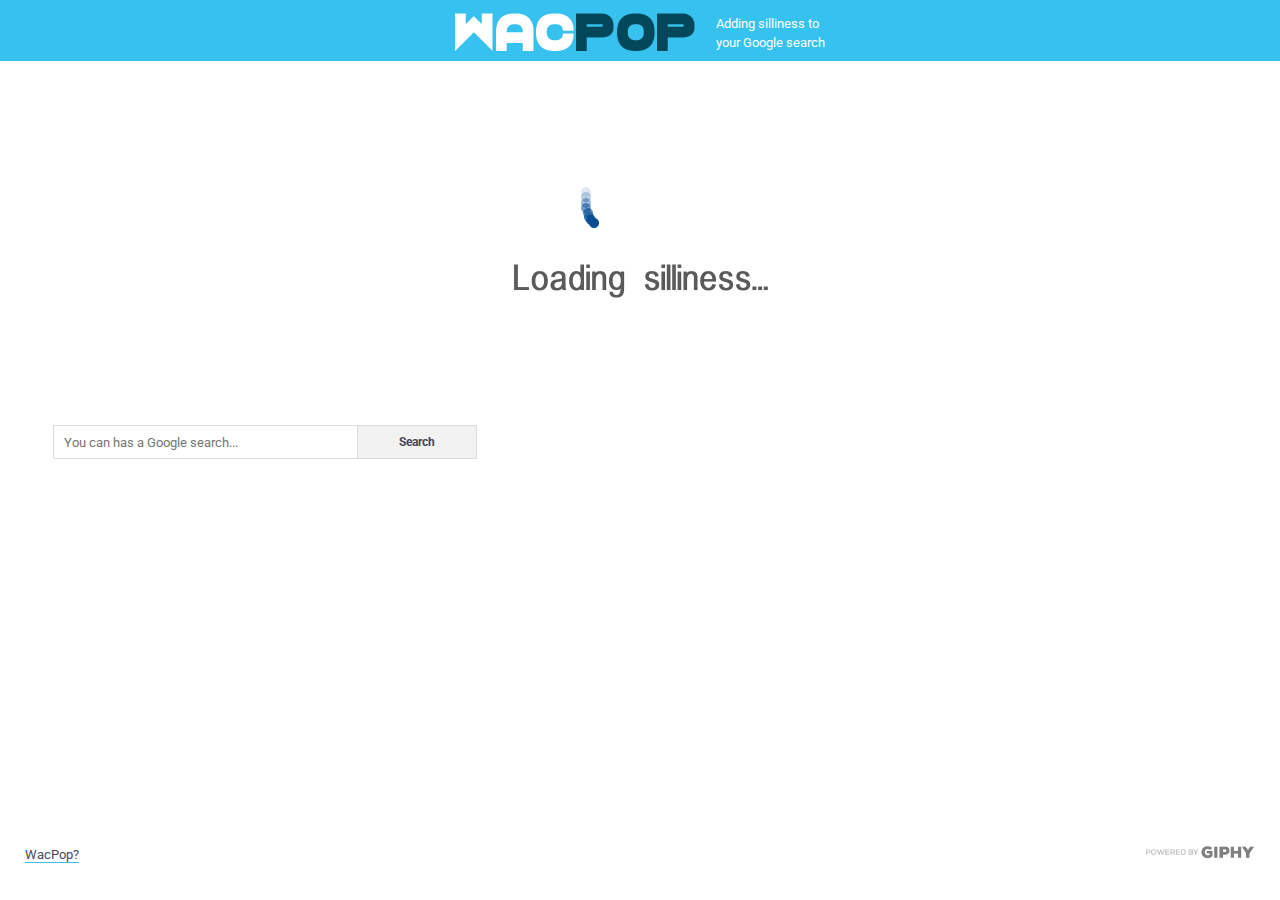
==== index.html @ ff00a694 "Add placeholder on search inputs." ====
<!DOCTYPE html>
<html lang="en">
	<head>
		<meta charset="utf-8">
		
		<title>WACPOP | Adding silliness to your Google search</title>
		<link rel="canonical" href="http://www.wacpop.com" />
		
		<link rel="stylesheet" href="css/style.css">
		
		<meta name="viewport" content="width=device-width, initial-scale=1">
		
		<script src="js/jquery.min.js"></script>
		<script>
		
		// Pop up
		$(function() {
			$("#wacpop a").on("click", function(e){
		
				e.preventDefault();
				$(this).toggleClass("hover");
		
			});
		});
		
		
		// Modified giphy.js to choose random giphy image - https://gist.github.com/nealrs/28dbfe2c74dfdde26a30

		document.addEventListener('DOMContentLoaded', function () {
			
			request = new XMLHttpRequest;
			request.open('GET', 'http://api.giphy.com/v1/gifs/trending?api_key=dc6zaTOxFJmzC&limit=100', true);
			
			// Generate random number between 0-99
			var random = Math.floor(Math.random()*(100));
	
			request.onload = function() {
				if (request.status >= 200 && request.status < 400){
					// Random url from 100 giphy trending results
					bg_url = JSON.parse(request.responseText).data[random].images.original.url;
					$(function() {
						$(".search.container").css("background-image", "url('"+ bg_url +"')");
					});
					
					// Add link to the Powered by Giphy logo
					logo_url = JSON.parse(request.responseText).data[random].url;
					document.getElementById("giphy-url").setAttribute("href", logo_url);
					
				} else {
					console.log('reached giphy, but API returned an error');
				}
			};

			request.onerror = function() {
				console.log('connection error');
			};

			request.send();
		});
		
		</script>
		
		<!-- Google webfont -->
		<link href='http://fonts.googleapis.com/css?family=Roboto:400,100,500,300,700,900' rel='stylesheet' type='text/css'>
		
		<!-- Google Analytics -->
		<script>
			(function(i,s,o,g,r,a,m){i['GoogleAnalyticsObject']=r;i[r]=i[r]||function(){
			(i[r].q=i[r].q||[]).push(arguments)},i[r].l=1*new Date();a=s.createElement(o),
			m=s.getElementsByTagName(o)[0];a.async=1;a.src=g;m.parentNode.insertBefore(a,m)
			})(window,document,'script','//www.google-analytics.com/analytics.js','ga');
			ga('create', 'UA-18387338-4', 'auto');
			ga('send', 'pageview');
		</script>
	</head>
	
	<body class="loader">	
		<header>
			<a href="/">
				<h1>WACPOP</h1><span>Adding silliness to <br/>your Google search</span>
			</a>				
		</header>
		<main class="search container">
			<section>
				<form action="results.html" id="cse-search-box">
					<div>
						<input type="hidden" name="cx" value="partner-pub-6619948946662192:6255821178" />
						<input type="hidden" name="cof" value="FORID:10" />
						<input type="hidden" name="ie" value="UTF-8" />
						<input type="text" name="q" size="55" placeholder="You can has a Google search..." />
						<input type="submit" name="sa" value="Search" id="submit-that-form" />
					</div>
				</form>

				<script type="text/javascript" src="http://www.google.co.uk/coop/cse/brand?form=cse-search-box&amp;lang=en"></script>
			</section>
			
		</main>
		<footer>
			<section id="wacpop">
				<a href="#">WacPop?<span><strong>W</strong>hat <strong>A</strong> <strong>C</strong>omplete <strong>P</strong>ile <strong>O</strong>f <strong>P</strong>ants</span></a>
			</section>
			<section id="giphy-logo">
				<a id="giphy-url" href="//www.giphy.com">
					<img src="images/powered-by-giphy.png" alt="Powered by Giphy">
				</a>
			</section>
		</footer>
	</body>
</html>
---- css/style.css ----
/* http://meyerweb.com/eric/tools/css/reset/ 
   v2.0 | 20110126
   License: none (public domain)
*/

html, body, div, span, applet, object, iframe,
h1, h2, h3, h4, h5, h6, p, blockquote, pre,
a, abbr, acronym, address, big, cite, code,
del, dfn, em, img, ins, kbd, q, s, samp,
small, strike, strong, sub, sup, tt, var,
b, u, i, center,
dl, dt, dd, ol, ul, li,
fieldset, form, label, legend,
table, caption, tbody, tfoot, thead, tr, th, td,
article, aside, canvas, details, embed, 
figure, figcaption, footer, header, hgroup, 
menu, nav, output, ruby, section, summary,
time, mark, audio, video {
	margin: 0;
	padding: 0;
	border: 0;
	font-size: 100%;
	font: inherit;
	vertical-align: baseline;
}
/* HTML5 display-role reset for older browsers */
article, aside, details, figcaption, figure, 
footer, header, hgroup, menu, nav, section {
	display: block;
}
body {
	line-height: 1;
}
ol, ul {
	list-style: none;
}
blockquote, q {
	quotes: none;
}
blockquote:before, blockquote:after,
q:before, q:after {
	content: '';
	content: none;
}
table {
	border-collapse: collapse;
	border-spacing: 0;
}

b, strong {
	font-weight: bold;
}

.clear { clear: both }

/*
 *		SITE DEISIGN
 */

/* Basics */

html {
	height: 100%;
}

body {
	width: 960px;
	position: relative;
	height: 100%;
	min-height: 460px;
}

@media screen {
	body {
		width: auto;
		min-width: 300px;
	}
}

h1, h2, h3, h4, h5, h6 {
	font-weight: 500;
	margin-bottom: 10px;
}

h1 {
	font-size: 1.7em;
}

h2 {
	font-size: 1.2em;
}

h3 {
	font-size: 1.1em;
}

a {
	text-decoration: none;
}

p {
	margin: 1em 0;
	max-width: 500px;
}

p a {
	border-bottom: 1px solid #ccc;
	transition: border-color 0.2s;
}

p a:hover {
	border-color: #999;
}

h1 a, h2 a, h3 a, h4 a, h5 a, h6 a {
	font-size: inherit;
}

body,
button,
input,
select,
textarea,
a {
	color: #4a4658;
	font-family: 'Roboto', sans-serif;
	font-size: 13px;
	line-height: 1.5;
}

.loader {
	background: url('../images/loader.gif') no-repeat 50% 20%, url('../images/loading-silliness.gif') no-repeat 50% 30%;
}

/* Header */

header {
	background: #36c1ef;
	text-align: center;
	min-height: 53px;
	z-index: 1;
	position: relative;
}

header h1 {
	display: inline-block;
	margin: 13px 20px 10px 0;
	text-indent: -9999px;
	background: url('../images/logo.png') no-repeat;
	width: 241px;
	height: 38px;
}

header span {
	display: inline-block;
	text-align: left;
	color: #FFF;
	position: relative;
	top: 10px;
}

@media screen and (max-width:450px) {

	header h1 {
		margin: 20px auto 10px auto; 
	}
	
	header span {
		top: auto;
		margin-bottom: 10px;
	}
	
	header span br {
		display: none;
	}

}

/* Homepage */

main {
	display: block; /* Required for the ever-dismal IE */
	height: 100%;
	position: relative;
	margin-top: -61px;
	background-repeat: no-repeat !important;
	background-position: center center !important;
	background-size: cover !important;
}

main.search.container section {
	margin: auto;
  	position: absolute;
  	top: 0;
  	left: 0;
  	bottom: 0;
  	height: 50px;
  	width: 530px;
  	max-width: 100%;
}

main.search.container div {
	max-width: 80%;
	margin: 0 auto;
	position: relative;
}

main input {
	background-image: none !important;
}

main input[type="text"] {
	margin: 0;
	border: 1px solid #ddd;
	border-right: 0;
	height: 28px;
	width: 400px;
	max-width: 90%;
	padding: 2px 2px 2px 10px;
	display: block;
	position: absolute;
	top: 0;
	left: 0;
	outline: none;
	-webkit-appearance: none; /* iOS */
	-webkit-border-radius: 0; /* iOS */
}

main input[type="submit"] {
	border: 1px solid #ddd;
	background-color: #f2f2f2;
	padding: 0;
	margin: 0;
	outline: 0;
	width: 120px;
	height: 34px;
	font-weight: bold;
	font-size: 12px;
	cursor: pointer;
	-webkit-appearance: none; /* iOS */
	-webkit-border-radius: 0; /* iOS */
	transition: background-color 0.2s;
	position: absolute;
	right: 0;
	top: 0;
}

main input[type="submit"]:hover {
	background-color: #ddd;
}

audio {
	display: none;
	position: absolute;
	left: -9999px;
	visibility: hidden;
}

.do-search {
	display: none;
}

#yoda {
	background: url('../images/yoda.jpg');
}

#drumpf {
	background: url('../images/drumpf.jpg');
}

#daniel {
	background: url('../images/daniel.jpg');
}

#wittertainment {
	background: url('../images/wittertainment.jpg');
}

main footer {
	position: absolute;
	bottom: -180px;
	text-align: center;
	width: 100%;
	height: 150px;
	display: none;
}

main footer h2 {
	background: url('../images/choose-theme.png') no-repeat top center;
	text-indent: -9999px;
}

main footer a {
	display: inline-block;
	height: 60px;
	width: 60px;
	background-size: cover;
	background-repeat: no-repeat;
	background-position: center center;
	border-radius: 50%;
	border: 5px solid #ebebeb;
	margin: 0 10px;
	position: relative;
	overflow: hidden;
}

main footer a span {
	display: block;
	vertical-align: middle;
	position: absolute;
	width: 100%;
	top: 0;
	right: 0;
	bottom: 0;
	left: 0;
	margin: auto;
	opacity: 0;
	background: rgba(0,0,0,0.5);
	color: #FFF;
	font-weight: bold;
	border-radius: 50%;
	line-height: 60px;
	transition: opacity 0.5s;
}

main footer a:hover span {
	opacity: 1;
}

main footer div {
	display: table;
	width: 100%;
}

main footer .giphy {
	background-image: url('../images/giphy-bg.jpg');
}

main footer .yoda {
	background-image: url('../images/yoda.jpg');
}

main footer .drumpf {
	background-image: url('../images/drumpf.jpg');
}

main footer .daniel {
	background-image: url('../images/daniel.jpg');
}

main footer .wittertainment {
	background-image: url('../images/wittertainment.jpg');
}

#faded {
	opacity: 0.5;
	cursor: default;
}

br.mobile {
	display: none;
}

@media screen and (max-width: 500px) {
	br.mobile {
		display: inline;
	}
}

/* Footer logos and links */

main ~ footer {
	position: relative;
}

main ~ footer section#wacpop,
main ~ footer section#giphy-logo {
	position: absolute;
	bottom: 30px;
	left: 20px;
	height: 20px;
	padding: 5px;
	border-radius: 3px;
	background: rgba(255,255,255,0.5);
}

@media screen and (max-width:500px) {

	main {
		padding-bottom: 40px;
	}

	main ~ footer section#wacpop,
	main ~ footer section#giphy-logo {	
		bottom: 5px;
	}

}

main ~ footer section#giphy-logo {
	left: auto;
	right: 20px;
	padding: 5px 0;
}

main ~ footer section#giphy-logo img {
	width: 120px;
}

main ~ footer #wacpop > a {
	position: relative;
	border-bottom: 1px solid #36c1ef;
	cursor: pointer;
}

main ~ footer a span {
	display: none;
	position: absolute;
	font-size: 80%;
	top: -100px;
	left: 50%;
	margin-left: -40px;
	width: 44px;
	height: 56px;
	padding: 10px 14px 14px 20px;
	border-radius: 50%;
	background: #36c1ef;
	color: #FFF;
	transition: opacity 0.2s; 
}

main ~ footer a span strong {
	border-bottom: 2px solid;
}

main ~ footer a.hover span {
	display: block;
}



/* Results */

.results.searchbar.container {
	margin: 61px auto 0px auto;
	height: 45px;
	background: #f1f1f1;
	padding-top: 12px;
}

main.results.container section iframe {
	margin: 10px auto 0 auto;
	display: block;
	max-height: 1800px;
}

.results.searchbar.container div {
	width: 530px;
	margin: 0 auto;
	max-width: 80%;
	position: relative;
}

#cse-search-results iframe {
	width: 90%;
	max-width: 960px;
}
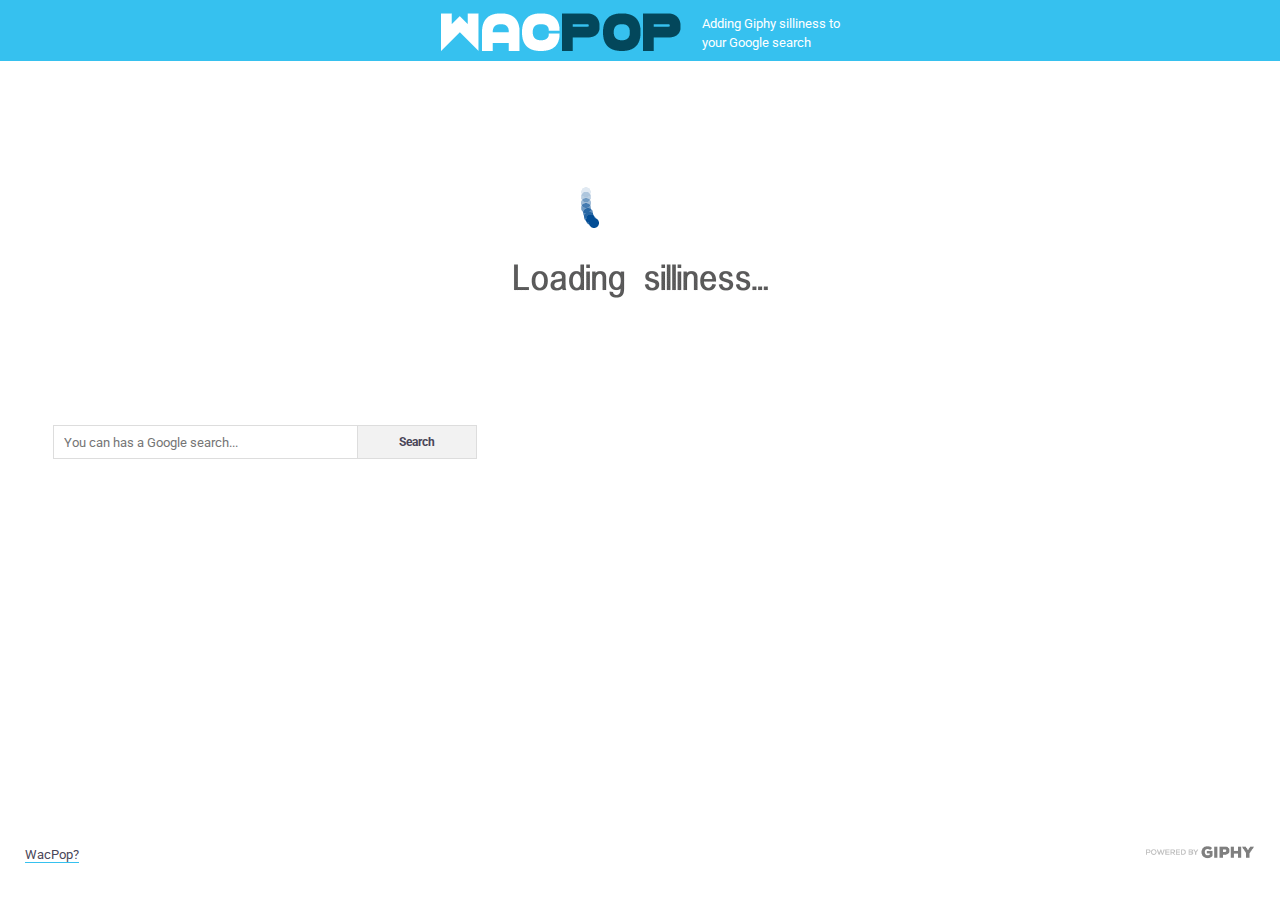
==== commit 6dbec40b: "Update site title." ====
--- a/index.html
+++ b/index.html
@@ -3,7 +3,7 @@
 	<head>
 		<meta charset="utf-8">
 		
-		<title>WACPOP | Adding silliness to your Google search</title>
+		<title>WACPOP | Adding Giphy silliness to your Google search</title>
 		<link rel="canonical" href="http://www.wacpop.com" />
 		
 		<link rel="stylesheet" href="css/style.css">
@@ -72,12 +72,17 @@
 			ga('create', 'UA-18387338-4', 'auto');
 			ga('send', 'pageview');
 		</script>
+		
+		<!--[if lt IE 9]>
+			<script src="js/html5shiv.js"></script>
+		<![endif]-->
+		
 	</head>
 	
 	<body class="loader">	
 		<header>
 			<a href="/">
-				<h1>WACPOP</h1><span>Adding silliness to <br/>your Google search</span>
+				<h1>WACPOP</h1><span>Adding Giphy silliness to <br/>your Google search</span>
 			</a>				
 		</header>
 		<main class="search container">
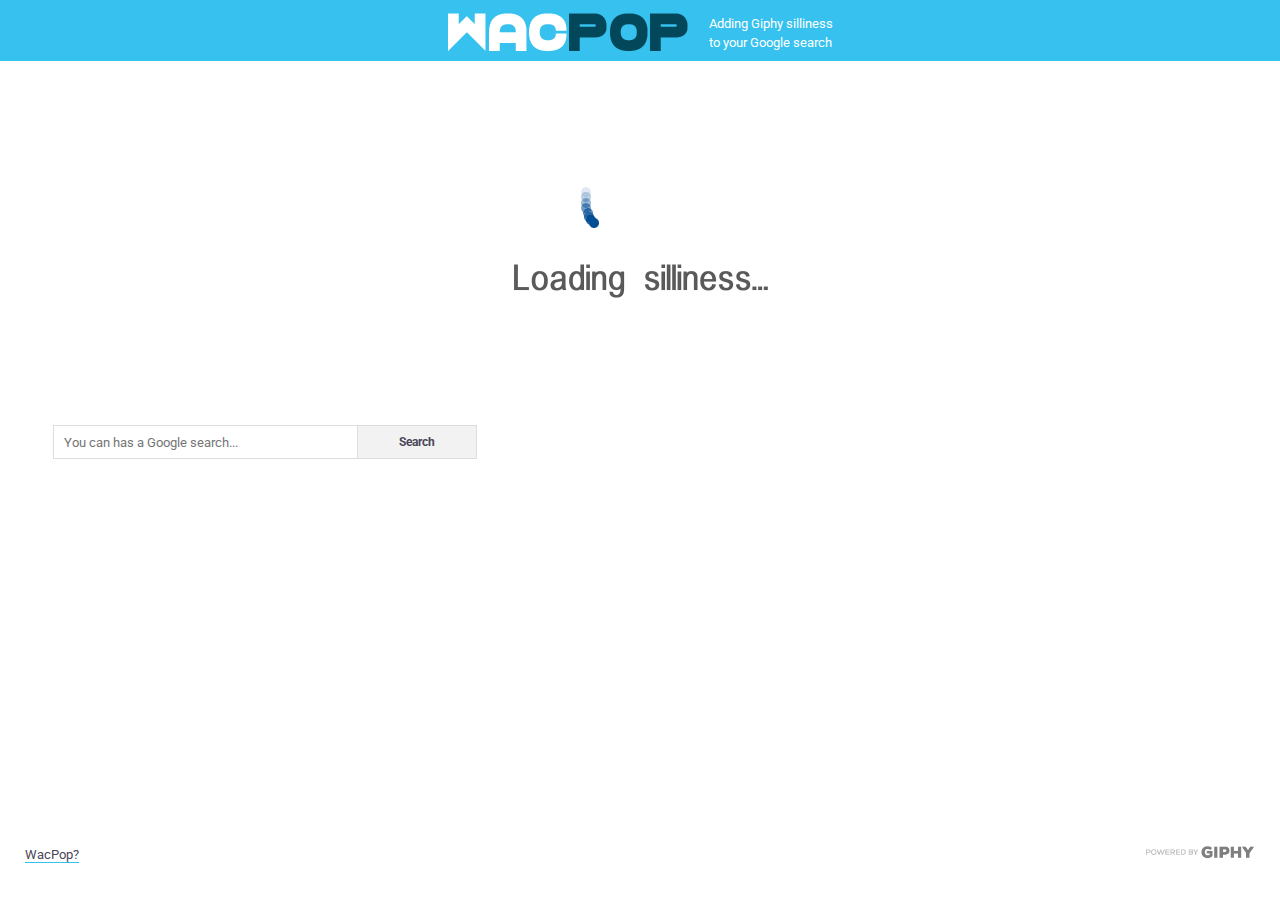
==== commit 4af14e79: "Update site title." ====
--- a/index.html
+++ b/index.html
@@ -82,7 +82,7 @@
 	<body class="loader">	
 		<header>
 			<a href="/">
-				<h1>WACPOP</h1><span>Adding Giphy silliness to <br/>your Google search</span>
+				<h1>WACPOP</h1><span>Adding Giphy silliness <br/>to your Google search</span>
 			</a>				
 		</header>
 		<main class="search container">
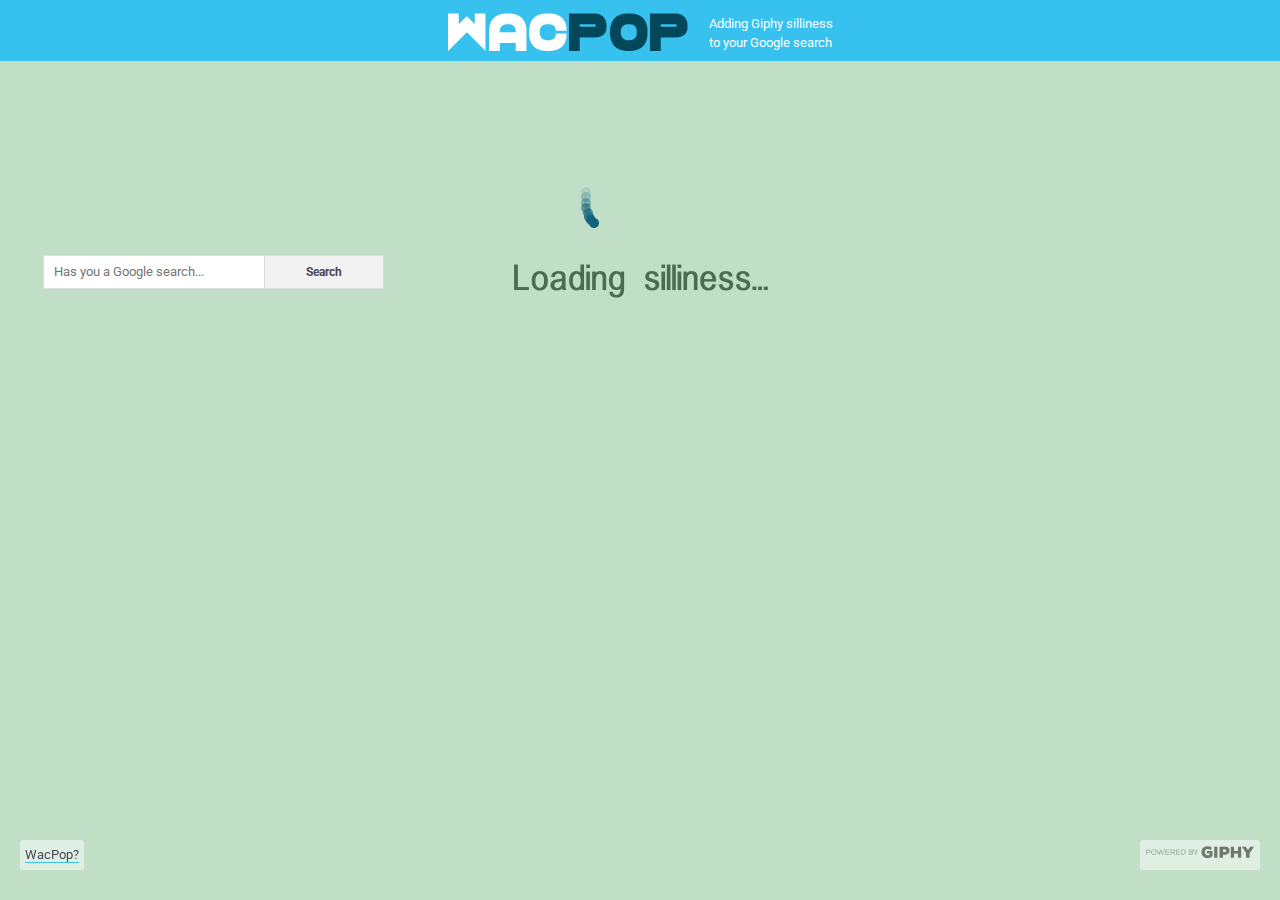
==== commit 785975b0: "Add multiple giphy sections." ====
--- a/index.html
+++ b/index.html
@@ -11,75 +11,49 @@
 		<meta name="viewport" content="width=device-width, initial-scale=1">
 		
 		<script src="js/jquery.min.js"></script>
-		<script>
-		
-		// Pop up
-		$(function() {
-			$("#wacpop a").on("click", function(e){
-		
-				e.preventDefault();
-				$(this).toggleClass("hover");
-		
-			});
-		});
-		
-		
-		// Modified giphy.js to choose random giphy image - https://gist.github.com/nealrs/28dbfe2c74dfdde26a30
-
-		document.addEventListener('DOMContentLoaded', function () {
-			
-			request = new XMLHttpRequest;
-			request.open('GET', 'http://api.giphy.com/v1/gifs/trending?api_key=dc6zaTOxFJmzC&limit=100', true);
-			
-			// Generate random number between 0-99
-			var random = Math.floor(Math.random()*(100));
-	
-			request.onload = function() {
-				if (request.status >= 200 && request.status < 400){
-					// Random url from 100 giphy trending results
-					bg_url = JSON.parse(request.responseText).data[random].images.original.url;
-					$(function() {
-						$(".search.container").css("background-image", "url('"+ bg_url +"')");
-					});
-					
-					// Add link to the Powered by Giphy logo
-					logo_url = JSON.parse(request.responseText).data[random].url;
-					document.getElementById("giphy-url").setAttribute("href", logo_url);
-					
-				} else {
-					console.log('reached giphy, but API returned an error');
-				}
-			};
-
-			request.onerror = function() {
-				console.log('connection error');
-			};
-
-			request.send();
-		});
-		
-		</script>
+		<script src="js/randomBackground.jquery.js"></script>
+		<script src="js/wacpop.js"></script>
 		
 		<!-- Google webfont -->
 		<link href='http://fonts.googleapis.com/css?family=Roboto:400,100,500,300,700,900' rel='stylesheet' type='text/css'>
 		
-		<!-- Google Analytics -->
-		<script>
-			(function(i,s,o,g,r,a,m){i['GoogleAnalyticsObject']=r;i[r]=i[r]||function(){
-			(i[r].q=i[r].q||[]).push(arguments)},i[r].l=1*new Date();a=s.createElement(o),
-			m=s.getElementsByTagName(o)[0];a.async=1;a.src=g;m.parentNode.insertBefore(a,m)
-			})(window,document,'script','//www.google-analytics.com/analytics.js','ga');
-			ga('create', 'UA-18387338-4', 'auto');
-			ga('send', 'pageview');
-		</script>
+		<!-- Favicon -->
+		<link rel="apple-touch-icon" sizes="57x57" href="favicon/apple-icon-57x57.png">
+		<link rel="apple-touch-icon" sizes="60x60" href="favicon/apple-icon-60x60.png">
+		<link rel="apple-touch-icon" sizes="72x72" href="favicon/apple-icon-72x72.png">
+		<link rel="apple-touch-icon" sizes="76x76" href="favicon/apple-icon-76x76.png">
+		<link rel="apple-touch-icon" sizes="114x114" href="favicon/apple-icon-114x114.png">
+		<link rel="apple-touch-icon" sizes="120x120" href="favicon/apple-icon-120x120.png">
+		<link rel="apple-touch-icon" sizes="144x144" href="favicon/apple-icon-144x144.png">
+		<link rel="apple-touch-icon" sizes="152x152" href="favicon/apple-icon-152x152.png">
+		<link rel="apple-touch-icon" sizes="180x180" href="favicon/apple-icon-180x180.png">
+		<link rel="icon" type="image/png" sizes="192x192"  href="favicon/android-icon-192x192.png">
+		<link rel="icon" type="image/png" sizes="32x32" href="favicon/favicon-32x32.png">
+		<link rel="icon" type="image/png" sizes="96x96" href="favicon/favicon-96x96.png">
+		<link rel="icon" type="image/png" sizes="16x16" href="favicon/favicon-16x16.png">
+		<link rel="manifest" href="favicon/manifest.json">
+		<meta name="msapplication-TileColor" content="#ffffff">
+		<meta name="msapplication-TileImage" content="favicon/ms-icon-144x144.png">
+		<meta name="theme-color" content="#ffffff">
 		
 		<!--[if lt IE 9]>
 			<script src="js/html5shiv.js"></script>
 		<![endif]-->
-		
+
+		<!-- Google Analytics -->
+		<script>
+		  (function(i,s,o,g,r,a,m){i['GoogleAnalyticsObject']=r;i[r]=i[r]||function(){
+		  (i[r].q=i[r].q||[]).push(arguments)},i[r].l=1*new Date();a=s.createElement(o),
+		  m=s.getElementsByTagName(o)[0];a.async=1;a.src=g;m.parentNode.insertBefore(a,m)
+		  })(window,document,'script','https://www.google-analytics.com/analytics.js','ga');
+
+		  ga('create', 'UA-59331301-2', 'auto');
+		  ga('send', 'pageview');
+
+		</script>
 	</head>
 	
-	<body class="loader">	
+	<body class="loader" id="home">	
 		<header>
 			<a href="/">
 				<h1>WACPOP</h1><span>Adding Giphy silliness <br/>to your Google search</span>
@@ -92,14 +66,19 @@
 						<input type="hidden" name="cx" value="partner-pub-6619948946662192:6255821178" />
 						<input type="hidden" name="cof" value="FORID:10" />
 						<input type="hidden" name="ie" value="UTF-8" />
-						<input type="text" name="q" size="55" placeholder="You can has a Google search..." />
+						<input type="text" name="q" size="55" placeholder="Has you a Google search..." />
 						<input type="submit" name="sa" value="Search" id="submit-that-form" />
 					</div>
 				</form>
 
 				<script type="text/javascript" src="http://www.google.co.uk/coop/cse/brand?form=cse-search-box&amp;lang=en"></script>
 			</section>
-			
+			<section></section>
+			<section></section>
+			<section></section>
+			<section></section>
+			<section></section>
+			<span class="clear"></span>
 		</main>
 		<footer>
 			<section id="wacpop">
--- a/css/style.css
+++ b/css/style.css
@@ -51,7 +51,7 @@
 	font-weight: bold;
 }
 
-.clear { clear: both }
+.clear { clear: both; display: block; height: 0; line-height: 0; }
 
 /*
  *		SITE DEISIGN
@@ -180,29 +180,59 @@
 
 main {
 	display: block; /* Required for the ever-dismal IE */
-	height: 100%;
-	position: relative;
-	margin-top: -61px;
+	position: relative;
 	background-repeat: no-repeat !important;
 	background-position: center center !important;
 	background-size: cover !important;
 }
 
+#home main {
+	height: 100%;
+	height: calc(100% - 61px);
+}
+
 main.search.container section {
-	margin: auto;
-  	position: absolute;
-  	top: 0;
-  	left: 0;
-  	bottom: 0;
-  	height: 50px;
-  	width: 530px;
-  	max-width: 100%;
+	float: left;
+	width: 33.333%;
+	height: 50%;
+	background-repeat: no-repeat;
+	background-size: cover;
+	background-position: center;
+	position: relative;
+}
+
+@media screen and (max-width:1200px) {
+	main.search.container section {
+		width: 50%;
+	}
+
+	main.search.container section {
+		width: 50%;
+	}
+}
+
+@media screen and (max-width:660px) {
+	main.search.container section {
+		width: 100%;
+		height: 300px;
+	}
+
+	main.search.container section:first-child {
+		height: 100px;
+	}
+
+	#home main {
+		height: auto;
+	}
 }
 
 main.search.container div {
-	max-width: 80%;
-	margin: 0 auto;
-	position: relative;
+	width: 80%;
+	position: absolute;
+	top: 50%;
+	left: 50%;
+	margin-left: -40%;
+	margin-top: -16px;
 }
 
 main input {
@@ -249,128 +279,13 @@
 	background-color: #ddd;
 }
 
-audio {
-	display: none;
-	position: absolute;
-	left: -9999px;
-	visibility: hidden;
-}
-
-.do-search {
-	display: none;
-}
-
-#yoda {
-	background: url('../images/yoda.jpg');
-}
-
-#drumpf {
-	background: url('../images/drumpf.jpg');
-}
-
-#daniel {
-	background: url('../images/daniel.jpg');
-}
-
-#wittertainment {
-	background: url('../images/wittertainment.jpg');
-}
-
-main footer {
-	position: absolute;
-	bottom: -180px;
-	text-align: center;
-	width: 100%;
-	height: 150px;
-	display: none;
-}
-
-main footer h2 {
-	background: url('../images/choose-theme.png') no-repeat top center;
-	text-indent: -9999px;
-}
-
-main footer a {
-	display: inline-block;
-	height: 60px;
-	width: 60px;
-	background-size: cover;
-	background-repeat: no-repeat;
-	background-position: center center;
-	border-radius: 50%;
-	border: 5px solid #ebebeb;
-	margin: 0 10px;
-	position: relative;
-	overflow: hidden;
-}
-
-main footer a span {
-	display: block;
-	vertical-align: middle;
-	position: absolute;
-	width: 100%;
-	top: 0;
-	right: 0;
+/* Footer logos and links */
+
+main ~ footer {
+	position: fixed;
 	bottom: 0;
 	left: 0;
-	margin: auto;
-	opacity: 0;
-	background: rgba(0,0,0,0.5);
-	color: #FFF;
-	font-weight: bold;
-	border-radius: 50%;
-	line-height: 60px;
-	transition: opacity 0.5s;
-}
-
-main footer a:hover span {
-	opacity: 1;
-}
-
-main footer div {
-	display: table;
 	width: 100%;
-}
-
-main footer .giphy {
-	background-image: url('../images/giphy-bg.jpg');
-}
-
-main footer .yoda {
-	background-image: url('../images/yoda.jpg');
-}
-
-main footer .drumpf {
-	background-image: url('../images/drumpf.jpg');
-}
-
-main footer .daniel {
-	background-image: url('../images/daniel.jpg');
-}
-
-main footer .wittertainment {
-	background-image: url('../images/wittertainment.jpg');
-}
-
-#faded {
-	opacity: 0.5;
-	cursor: default;
-}
-
-br.mobile {
-	display: none;
-}
-
-@media screen and (max-width: 500px) {
-	br.mobile {
-		display: inline;
-	}
-}
-
-/* Footer logos and links */
-
-main ~ footer {
-	position: relative;
 }
 
 main ~ footer section#wacpop,
@@ -384,7 +299,7 @@
 	background: rgba(255,255,255,0.5);
 }
 
-@media screen and (max-width:500px) {
+@media screen and (max-width:660px) {
 
 	main {
 		padding-bottom: 40px;
@@ -393,6 +308,11 @@
 	main ~ footer section#wacpop,
 	main ~ footer section#giphy-logo {	
 		bottom: 5px;
+		background: none;
+	}
+
+	main ~ footer {
+		position: relative;
 	}
 
 }
@@ -442,7 +362,6 @@
 /* Results */
 
 .results.searchbar.container {
-	margin: 61px auto 0px auto;
 	height: 45px;
 	background: #f1f1f1;
 	padding-top: 12px;
